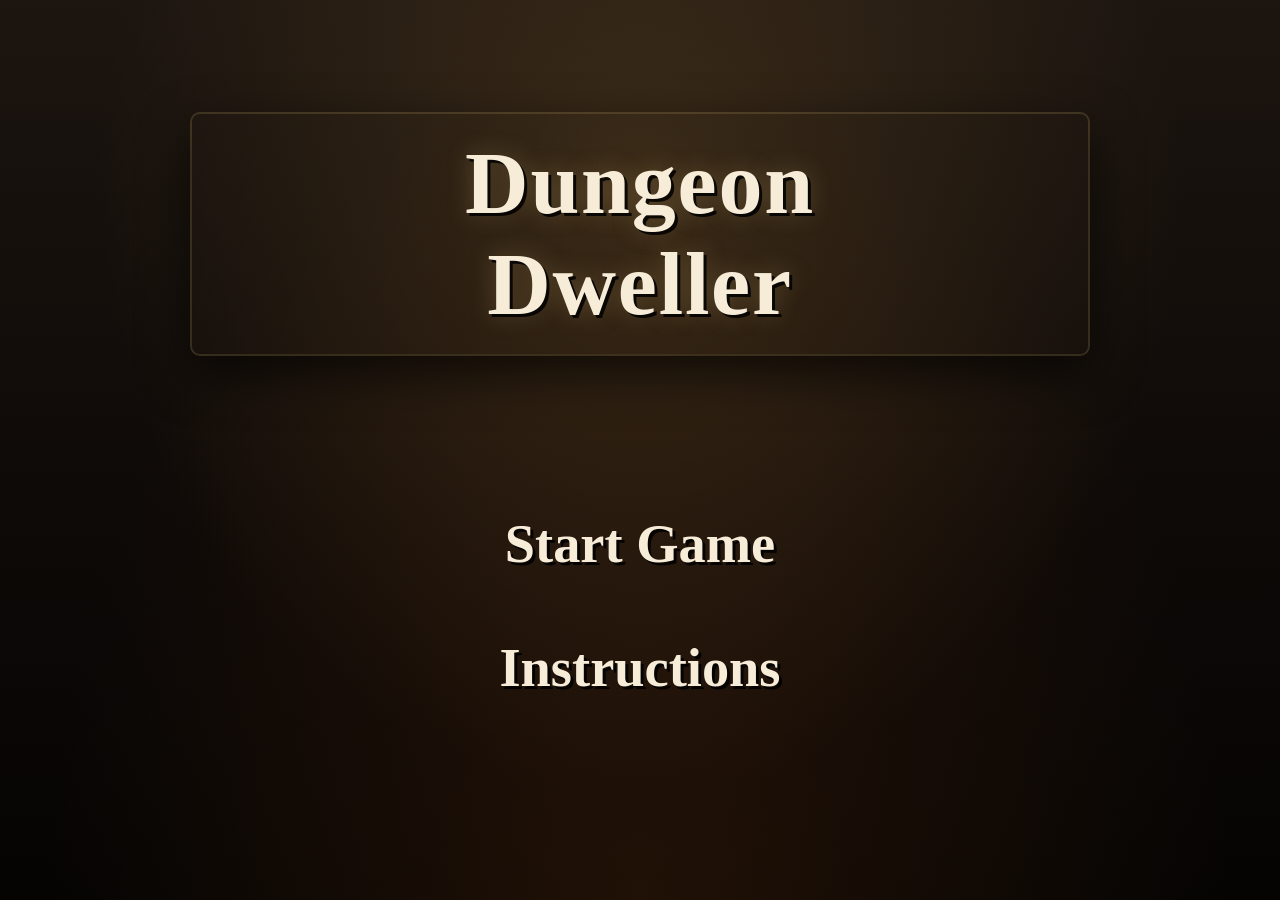
==== index.html @ 414539c3 "improved performance and efficiency with claude" ====
<!DOCTYPE html>
<html lang="en">

<head>
    <meta charset="UTF-8">
    <meta name="viewport" content="width=device-width, initial-scale=1.0">
    <meta name="color-scheme" content="dark">
    <meta name="description" content="Dungeon Dweller - a 2D dungeon exploration and combat game built with vanilla JavaScript.">
    <title>Dungeon Dweller</title>
    <link rel="icon" href="./images/favicon.ico" type="image/x-icon" />
    <link rel="preload" href="./styles/fonts/MedievalSharp-Regular.ttf" as="font" type="font/ttf" crossorigin>
    <link rel="prefetch" href="./html/game.html" as="document">
    <link rel="stylesheet" href="./styles/index_styles.css">
</head>

<body>
    <header id="title">
        <div class="crest shield" aria-hidden="true"></div>
        <h1 class="title-text">Dungeon Dweller</h1>
        <div class="crest sword" aria-hidden="true"></div>
    </header>

    <nav id="options" aria-label="Main menu">
        <a id="startGame" class="menu-item" href="./html/game.html">Start Game</a>
        <button id="instructions" class="menu-item" type="button" aria-expanded="false"
            aria-controls="instructions-panel">Instructions</button>
    </nav>

    <div id="instructions-panel" class="panel" role="dialog" aria-modal="true" aria-labelledby="instructions-title"
        hidden>
        <h2 id="instructions-title">The Rules</h2>
        <p class="explanation">
            Attention Dungeon Dweller! The rules are simple: survive as long as possible. The skellies are
            <em>not</em> your friends &mdash; I repeat, NOT YOUR FRIENDS. If you come across them, give them some
            and kill them QUICK.
        </p>
        <dl class="controls">
            <div class="control">
                <dt><kbd>W</kbd><kbd>A</kbd><kbd>S</kbd><kbd>D</kbd> / <kbd>&larr;</kbd><kbd>&uarr;</kbd><kbd>&darr;</kbd><kbd>&rarr;</kbd></dt>
                <dd>Move</dd>
            </div>
            <div class="control">
                <dt><kbd>K</kbd></dt>
                <dd>Strike with the spear</dd>
            </div>
            <div class="control">
                <dt><kbd>L</kbd></dt>
                <dd>Cast a fireball (20 mana)</dd>
            </div>
            <div class="control">
                <dt><kbd>P</kbd> / <kbd>Esc</kbd></dt>
                <dd>Pause</dd>
            </div>
        </dl>
        <button id="closeInstructions" class="menu-item menu-item-small" type="button">Back</button>
    </div>

    <audio id="intro_audio" src="./sounds/intro_audio.mp3" preload="metadata" loop></audio>
    <audio id="openBoxAudio" src="./sounds/openBox.mp3" preload="auto"></audio>
    <script src="./src/index.js"></script>
</body>

</html>
---- styles/index_styles.css ----
@font-face {
    font-family: 'medieval';
    src: url("./fonts/MedievalSharp-Regular.ttf") format("truetype");
    font-display: swap;
}

:root {
    --gold: #e8c87a;
    --ink: #f6ecd8;
    --shadow: rgba(0, 0, 0, 0.85);
    --panel: rgba(12, 9, 7, 0.82);
    --panel-edge: rgba(232, 200, 122, 0.35);
}

* {
    margin: 0;
    padding: 0;
    box-sizing: border-box;
}

body {
    display: flex;
    flex-direction: column;
    justify-content: center;
    align-items: center;
    gap: clamp(32px, 8vh, 90px);
    min-height: 100vh;
    padding: 4vh 4vw;
    /* Was a remote blenderartists.org photo; this keeps the mood without the
       third-party request blocking first paint. */
    background:
        radial-gradient(ellipse at 50% 20%, rgba(120, 88, 44, 0.35), transparent 60%),
        radial-gradient(ellipse at 50% 100%, rgba(60, 30, 10, 0.5), transparent 65%),
        linear-gradient(180deg, #1c1510 0%, #0d0907 60%, #050403 100%);
    color: var(--ink);
    font-family: medieval, "Palatino Linotype", Georgia, serif;
}

/* ---------------------------------------------------------------- title */
#title {
    width: min(70vw, 1000px);
    display: flex;
    justify-content: space-evenly;
    align-items: center;
    gap: 2vw;
    padding: 1.5vw 1vw;
    background-image: url("../images/wall.jpeg");
    background-size: cover;
    border-radius: 8px;
    box-shadow: 0 0 0 2px rgba(232, 200, 122, 0.18), 0 18px 50px rgba(0, 0, 0, 0.7);
}

.title-text {
    font-size: clamp(2rem, 10vh, 5.5rem);
    font-weight: 700;
    text-align: center;
    letter-spacing: 0.02em;
    color: var(--ink);
    /* Replaces the two stacked copies of the text the old markup used. */
    text-shadow: 3px 3px 0 var(--shadow), 0 0 24px rgba(232, 200, 122, 0.25);
}

.crest {
    width: clamp(48px, 7vw, 110px);
    aspect-ratio: 1 / 1;
    flex: none;
    background-size: 100% 100%;
    background-repeat: no-repeat;
}

.shield {
    background-image: url("../images/shield.png");
}

.sword {
    background-image: url("../images/sword.png");
}

/* ----------------------------------------------------------------- menu */
#options {
    width: min(50vw, 720px);
    min-height: 40vh;
    display: flex;
    flex-direction: column;
    justify-content: center;
    align-items: center;
    gap: clamp(24px, 6vh, 70px);
    padding: 4vh 6vw;
    background-image: url("../images/framedungeon.png");
    background-size: 100% 100%;
}

.menu-item {
    font-family: inherit;
    font-size: clamp(1.5rem, 7vh, 3.4rem);
    font-weight: 700;
    color: var(--ink);
    text-shadow: 3px 3px 0 var(--shadow);
    background: none;
    border: none;
    text-decoration: none;
    cursor: pointer;
    padding: 4px 16px;
    border-radius: 8px;
    transition: color 160ms ease;
}

.menu-item-small {
    font-size: clamp(1.1rem, 4vh, 1.8rem);
}

.menu-item:hover,
.menu-item:focus-visible {
    color: var(--gold);
    animation: popping 500ms infinite;
}

.menu-item:focus-visible {
    outline: 2px solid var(--gold);
    outline-offset: 4px;
}

/* ---------------------------------------------------------------- panel */
.panel {
    position: fixed;
    top: 50%;
    left: 50%;
    transform: translate(-50%, -50%);
    width: min(55vw, 820px);
    max-height: 86vh;
    overflow-y: auto;
    display: flex;
    flex-direction: column;
    align-items: center;
    gap: clamp(14px, 3vh, 28px);
    padding: clamp(28px, 6vh, 60px) clamp(32px, 7vw, 90px);
    text-align: center;
    background-image: url("../images/framedungeon.png");
    background-size: 100% 100%;
    /* Huge spread doubles as a full-viewport scrim without extra markup. */
    box-shadow: 0 0 0 100vmax rgba(6, 4, 3, 0.78);
}

.panel[hidden] {
    display: none;
}

.panel h2 {
    font-size: clamp(1.6rem, 6vh, 3rem);
    text-shadow: 3px 3px 0 var(--shadow);
}

.explanation {
    font-size: clamp(0.95rem, 2.4vh, 1.3rem);
    line-height: 1.5;
    max-width: 60ch;
}

.controls {
    display: flex;
    flex-direction: column;
    gap: 8px;
    width: 100%;
    max-width: 480px;
}

.control {
    display: flex;
    justify-content: space-between;
    align-items: center;
    gap: 16px;
    padding: 6px 10px;
    border-radius: 6px;
    background: var(--panel);
    border: 1px solid var(--panel-edge);
    font-size: clamp(0.85rem, 2vh, 1.1rem);
}

.control dd {
    color: var(--gold);
}

kbd {
    font-family: inherit;
    display: inline-block;
    background: rgba(232, 200, 122, 0.16);
    border: 1px solid var(--panel-edge);
    border-radius: 4px;
    padding: 1px 7px;
    margin: 0 1px;
    color: var(--gold);
}

@keyframes popping {
    0%, 100% { transform: translateY(0); }
    25% { transform: translateY(-7.5px); }
    50% { transform: translateY(-15px); }
    75% { transform: translateY(-7.5px); }
}

@media (prefers-reduced-motion: reduce) {
    .menu-item:hover,
    .menu-item:focus-visible {
        animation: none;
    }
}

@media (max-width: 780px) {
    #title {
        width: 94vw;
    }

    #options {
        width: 94vw;
        padding: 4vh 8vw;
    }

    .panel {
        width: 94vw;
    }
}
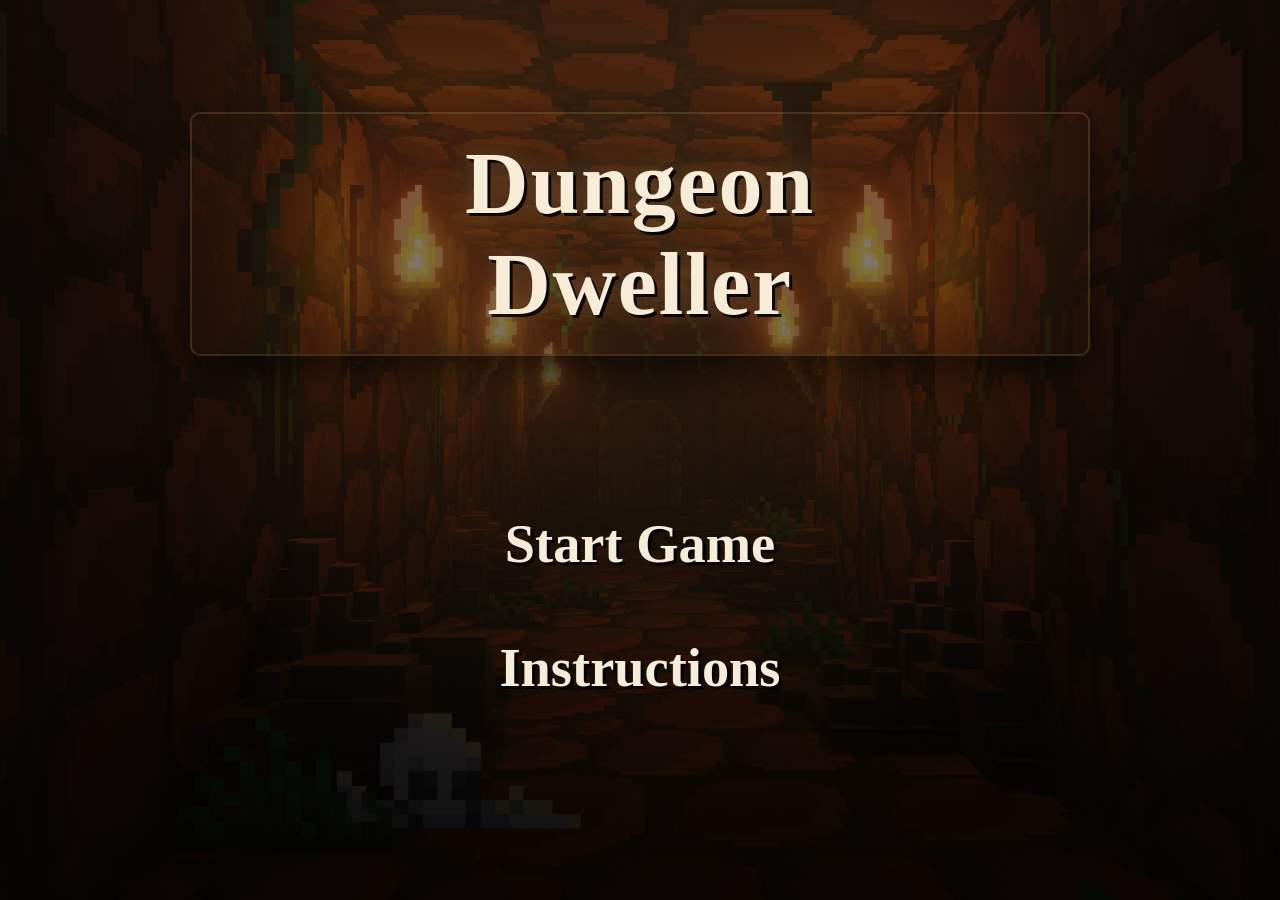
==== commit b96ea2c8: "shipping fix" ====
--- a/index.html
+++ b/index.html
@@ -9,6 +9,7 @@
     <title>Dungeon Dweller</title>
     <link rel="icon" href="./images/favicon.ico" type="image/x-icon" />
     <link rel="preload" href="./styles/fonts/MedievalSharp-Regular.ttf" as="font" type="font/ttf" crossorigin>
+    <link rel="preload" href="./images/menu_bg.jpeg" as="image">
     <link rel="prefetch" href="./html/game.html" as="document">
     <link rel="stylesheet" href="./styles/index_styles.css">
 </head>
--- a/styles/index_styles.css
+++ b/styles/index_styles.css
@@ -26,12 +26,13 @@
     gap: clamp(32px, 8vh, 90px);
     min-height: 100vh;
     padding: 4vh 4vw;
-    /* Was a remote blenderartists.org photo; this keeps the mood without the
-       third-party request blocking first paint. */
+    /* The original artwork, now served locally instead of from blenderartists.org.
+       The gradients on top keep the menu text legible over it. */
     background:
-        radial-gradient(ellipse at 50% 20%, rgba(120, 88, 44, 0.35), transparent 60%),
-        radial-gradient(ellipse at 50% 100%, rgba(60, 30, 10, 0.5), transparent 65%),
-        linear-gradient(180deg, #1c1510 0%, #0d0907 60%, #050403 100%);
+        radial-gradient(ellipse at 50% 20%, rgba(120, 88, 44, 0.28), transparent 62%),
+        linear-gradient(180deg, rgba(20, 14, 10, 0.45) 0%, rgba(10, 7, 5, 0.62) 65%, rgba(4, 3, 2, 0.8) 100%),
+        url("../images/menu_bg.jpeg") center / cover no-repeat fixed,
+        #0d0907;
     color: var(--ink);
     font-family: medieval, "Palatino Linotype", Georgia, serif;
 }
